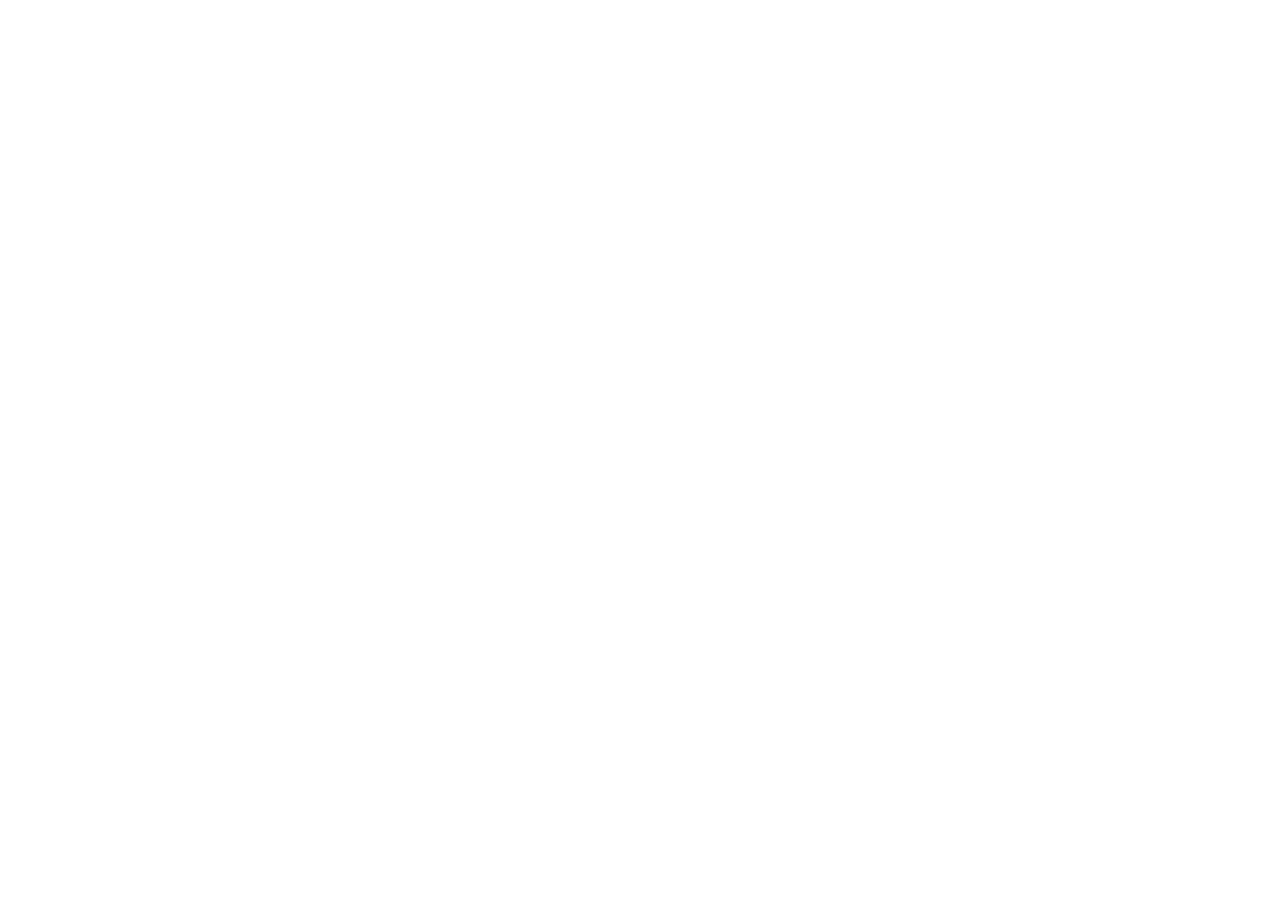
==== index.html @ 4ab51d0e "youtube API research" ====
<!DOCTYPE html>
<html lang="en">

<head>
    <meta charset="UTF-8">
    <meta name="viewport" content="width=device-width, initial-scale=1.0">
    <title>Document</title>
    <!-- linking Bootstrap4 css file -->
    <link rel="stylesheet" href="https://stackpath.bootstrapcdn.com/bootstrap/4.3.1/css/bootstrap.min.css" />
    <!-- linking Google font awesome file -->
    <link rel="stylesheet" href="https://use.fontawesome.com/releases/v5.8.1/css/all.css"
        integrity="sha384-50oBUHEmvpQ+1lW4y57PTFmhCaXp0ML5d60M1M7uH2+nqUivzIebhndOJK28anvf" crossorigin="anonymous" />
    <link href="https://fonts.googleapis.com/css?family=Open+Sans&display=swap" rel="stylesheet" />
</head>

<body>
    <!-- JQuery file -->
    <script src="https://code.jquery.com/jquery-3.4.1.min.js"></script>
    <!-- moment.js file -->
    <script src="https://cdnjs.cloudflare.com/ajax/libs/moment.js/2.24.0/moment.min.js"> </script>
    <!-- linking JS file -->
    <script src="meals.js"></script>
    <script src="https://apis.google.com/js/api.js"></script>


</body>

</html>
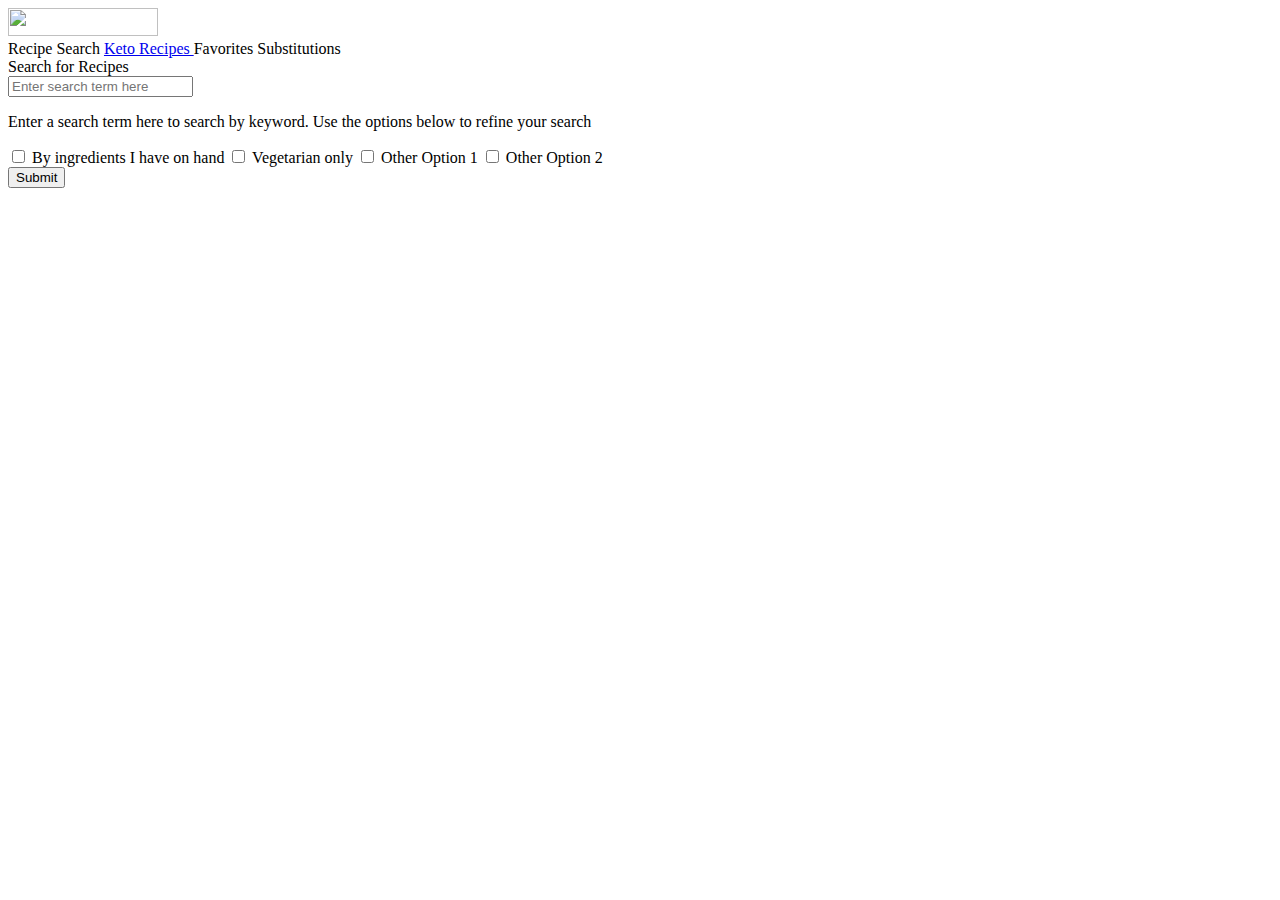
==== commit 6575fce0: "keto page created" ====
--- a/index.html
+++ b/index.html
@@ -1,27 +1,103 @@
 <!DOCTYPE html>
-<html lang="en">
+<html>
 
 <head>
-    <meta charset="UTF-8">
-    <meta name="viewport" content="width=device-width, initial-scale=1.0">
-    <title>Document</title>
-    <!-- linking Bootstrap4 css file -->
-    <link rel="stylesheet" href="https://stackpath.bootstrapcdn.com/bootstrap/4.3.1/css/bootstrap.min.css" />
-    <!-- linking Google font awesome file -->
-    <link rel="stylesheet" href="https://use.fontawesome.com/releases/v5.8.1/css/all.css"
-        integrity="sha384-50oBUHEmvpQ+1lW4y57PTFmhCaXp0ML5d60M1M7uH2+nqUivzIebhndOJK28anvf" crossorigin="anonymous" />
-    <link href="https://fonts.googleapis.com/css?family=Open+Sans&display=swap" rel="stylesheet" />
+    <meta charset="utf-8">
+    <meta name="viewport" content="width=device-width, initial-scale=1">
+    <title>Quarantine Meals</title>
+    <link rel="stylesheet" href="https://cdn.jsdelivr.net/npm/bulma@0.8.2/css/bulma.min.css">
+    <script defer src="https://use.fontawesome.com/releases/v5.3.1/js/all.js"></script>
+    <link rel="icon" type="image/png" sizes="16x16" href="Assets/favicon.ico">
+
 </head>
 
 <body>
-    <!-- JQuery file -->
-    <script src="https://code.jquery.com/jquery-3.4.1.min.js"></script>
-    <!-- moment.js file -->
-    <script src="https://cdnjs.cloudflare.com/ajax/libs/moment.js/2.24.0/moment.min.js"> </script>
-    <!-- linking JS file -->
-    <script src="meals.js"></script>
-    <script src="https://apis.google.com/js/api.js"></script>
+    <nav class="navbar" role="navigation" aria-label="main navigation">
+        <div class="navbar-brand">
+            <a class="navbar-item" href="/index.html">
+                <img src="Assets/q_m_brand.png" width="150" height="28">
+            </a>
 
+            <a role="button" class="navbar-burger burger" aria-label="menu" aria-expanded="false"
+                data-target="navbarBasicExample">
+                <span aria-hidden="true"></span>
+                <span aria-hidden="true"></span>
+                <span aria-hidden="true"></span>
+            </a>
+        </div>
+
+        <div class="navbar-menu">
+            <div class="navbar-start">
+                <div class="navbar-item has-dropdown is-hoverable">
+                    <a class="navbar-link"></a>
+
+                    <div class="navbar-dropdown">
+                        <a class="navbar-item">
+                            Recipe Search
+                        </a>
+                        <a class="navbar-item" href="keto.html">
+                            Keto Recipes
+                        </a>
+                        <a class="navbar-item">
+                            Favorites
+                        </a>
+                        <a class="navbar-item">
+                            Substitutions
+                        </a>
+                    </div>
+                </div>
+            </div>
+        </div>
+    </nav>
+
+
+    <section class="section">
+        <div class="container">
+
+            <div class="field">
+                <label class="label">Search for Recipes</label>
+                <div class="control">
+                    <input class="input" type="text" placeholder="Enter search term here">
+                </div>
+                <p class="help">Enter a search term here to search by keyword. Use the options below to refine your
+                    search</p>
+            </div>
+            <div class="control">
+                <label class="checkbox" id="on-hand">
+                    <input type="checkbox">
+                    By ingredients I have on hand
+                </label>
+                <label class="checkbox">
+                    <input type="checkbox" id="vegonly">
+                    Vegetarian only
+                </label>
+                <label class="checkbox">
+                    <input type="checkbox" id="option1">
+                    Other Option 1
+                </label>
+                <label class="checkbox">
+                    <input type="checkbox" id="option2">
+                    Other Option 2
+                </label>
+            </div>
+
+
+            <div class="control">
+                <button class="button is-info">Submit</button>
+            </div>
+            <!-- <div class="control">
+                <button class="button is-info" id="random-recipe">Random</button>
+            </div> -->
+
+
+
+
+        </div>
+
+
+        </div>
+    </section>
+    <script src="https://cdnjs.cloudflare.com/ajax/libs/jquery/3.2.1/jquery.min.js"></script>
 
 </body>
 
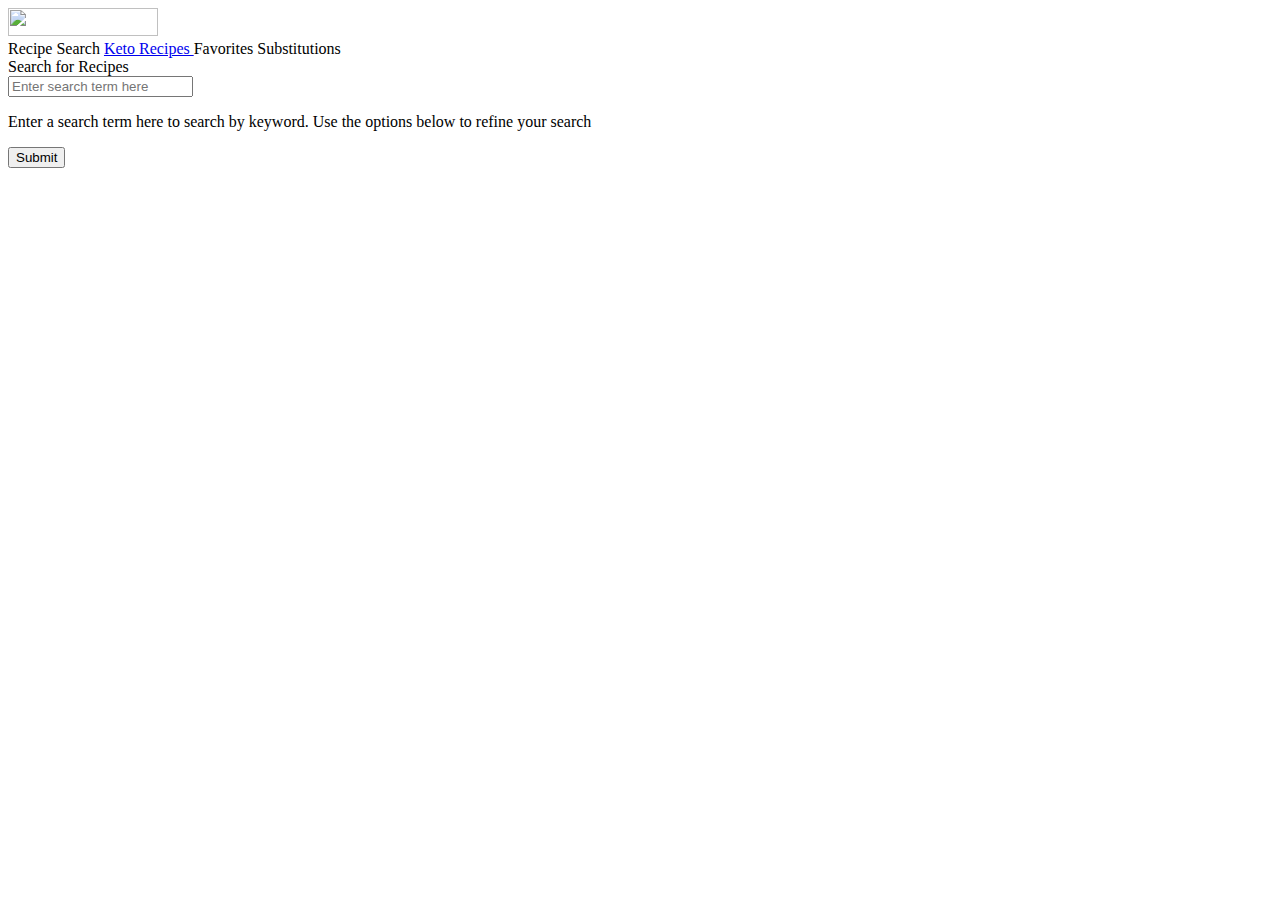
==== commit 1d7c1c9e: "removed checkboxes and added link to recipe search drop down" ====
--- a/index.html
+++ b/index.html
@@ -62,7 +62,7 @@
                 <p class="help">Enter a search term here to search by keyword. Use the options below to refine your
                     search</p>
             </div>
-            <div class="control">
+            <!-- <div class="control">
                 <label class="checkbox" id="on-hand">
                     <input type="checkbox">
                     By ingredients I have on hand
@@ -79,7 +79,7 @@
                     <input type="checkbox" id="option2">
                     Other Option 2
                 </label>
-            </div>
+            </div> -->
 
 
             <div class="control">
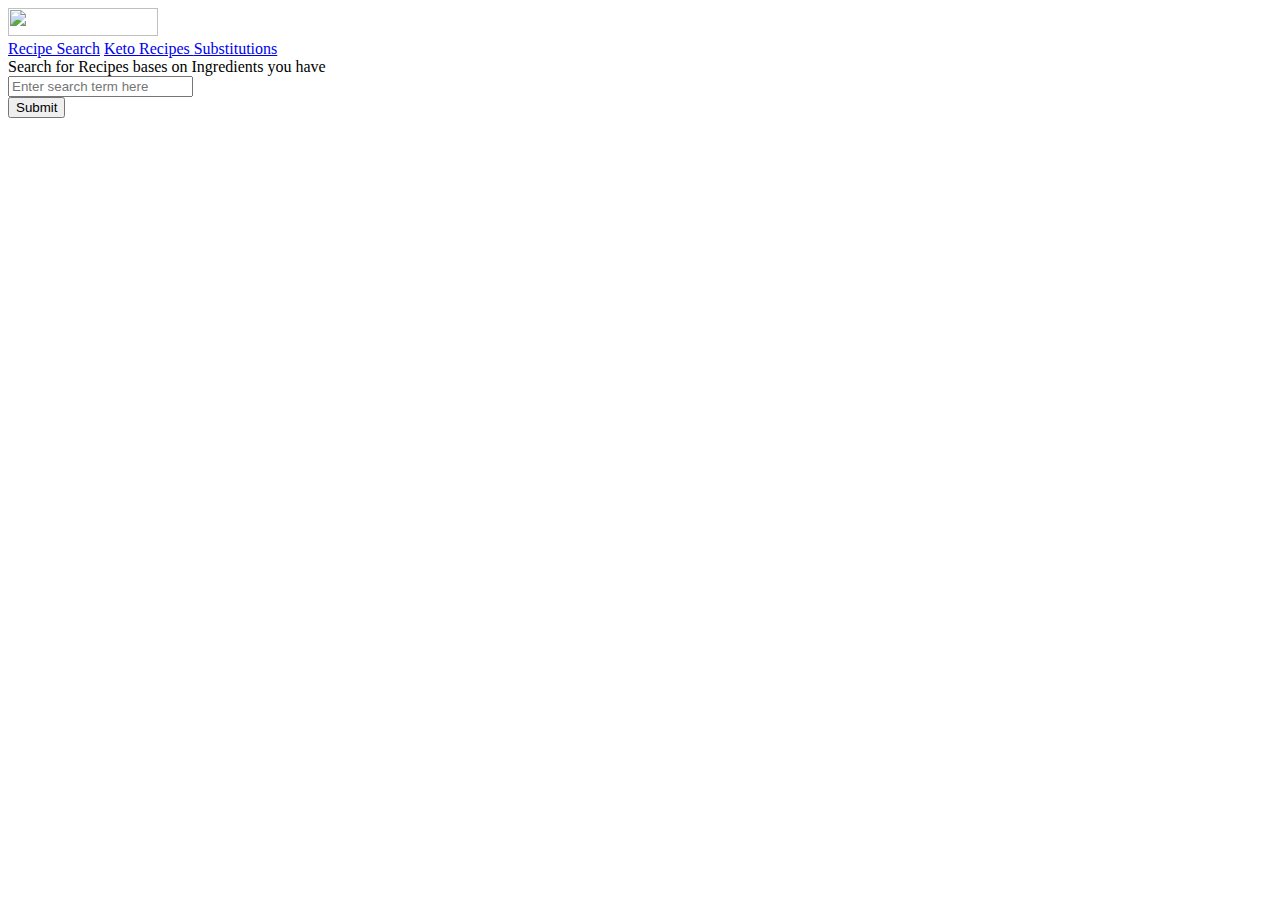
==== commit 3bab2730: "updated readme and removed unused links in nav bar" ====
--- a/index.html
+++ b/index.html
@@ -7,12 +7,14 @@
     <title>Quarantine Meals</title>
     <link rel="stylesheet" href="https://cdn.jsdelivr.net/npm/bulma@0.8.2/css/bulma.min.css">
     <script defer src="https://use.fontawesome.com/releases/v5.3.1/js/all.js"></script>
-    <link rel="icon" type="image/png" sizes="16x16" href="Assets/favicon.ico">
+    <link rel="icon" type="image/png" sizes="16x16" href=".Assets/style/favicon.ico">
+    <link rel="stylesheet" type="text/css" href="Assets/style/style.css">
+
 
 </head>
 
 <body>
-    <nav class="navbar" role="navigation" aria-label="main navigation">
+    <nav class="navbar is-info" role="navigation" aria-label="main navigation">
         <div class="navbar-brand">
             <a class="navbar-item" href="/index.html">
                 <img src="Assets/q_m_brand.png" width="150" height="28">
@@ -31,21 +33,23 @@
                 <div class="navbar-item has-dropdown is-hoverable">
                     <a class="navbar-link"></a>
 
+
+                    <!-- linked index and keto.html -->
                     <div class="navbar-dropdown">
-                        <a class="navbar-item">
-                            Recipe Search
-                        </a>
+                        <a class="navbar-item" href="index.html">
+                            Recipe Search</a>
+
                         <a class="navbar-item" href="keto.html">
-                            Keto Recipes
-                        </a>
-                        <a class="navbar-item">
+                            Keto Recipes </a>
+                        <!-- <a class="navbar-item">
                             Favorites
-                        </a>
-                        <a class="navbar-item">
+                        </a> -->
+                        <a class="navbar-item" href="substitutes.html">
                             Substitutions
                         </a>
                     </div>
                 </div>
+
             </div>
         </div>
     </nav>
@@ -55,12 +59,10 @@
         <div class="container">
 
             <div class="field">
-                <label class="label">Search for Recipes</label>
+                <label class="label">Search for Recipes bases on Ingredients you have</label>
                 <div class="control">
-                    <input class="input" type="text" placeholder="Enter search term here">
+                    <input class="input" type="text" id="searchBox" placeholder="Enter search term here">
                 </div>
-                <p class="help">Enter a search term here to search by keyword. Use the options below to refine your
-                    search</p>
             </div>
             <!-- <div class="control">
                 <label class="checkbox" id="on-hand">
@@ -81,23 +83,28 @@
                 </label>
             </div> -->
 
+            <div class="control">
+                <button id="submitBtn" class="button is-info">Submit</button>
+            </div>
+            <br>
 
-            <div class="control">
-                <button class="button is-info">Submit</button>
+            <div style="Width:100%">
+                <table>
+                    <tr id="recipeDisplay"></tr>
+                </table>
             </div>
+
             <!-- <div class="control">
                 <button class="button is-info" id="random-recipe">Random</button>
             </div> -->
+    </section>
 
-
-
-
-        </div>
-
-
-        </div>
-    </section>
+    <!-- linking recipe-search file -->
     <script src="https://cdnjs.cloudflare.com/ajax/libs/jquery/3.2.1/jquery.min.js"></script>
+    <script src="./Assets/javascript/main.js"></script>
+    <script src="./Assets/javascript/recipe-search.js"></script>
+    <script src="recipe-search.js"></script>
+    <!-- >>>>>>> 50cc0d45d0c98b86d721e1f5f0dba6ce80e2d3f0 -->
 
 </body>
 
